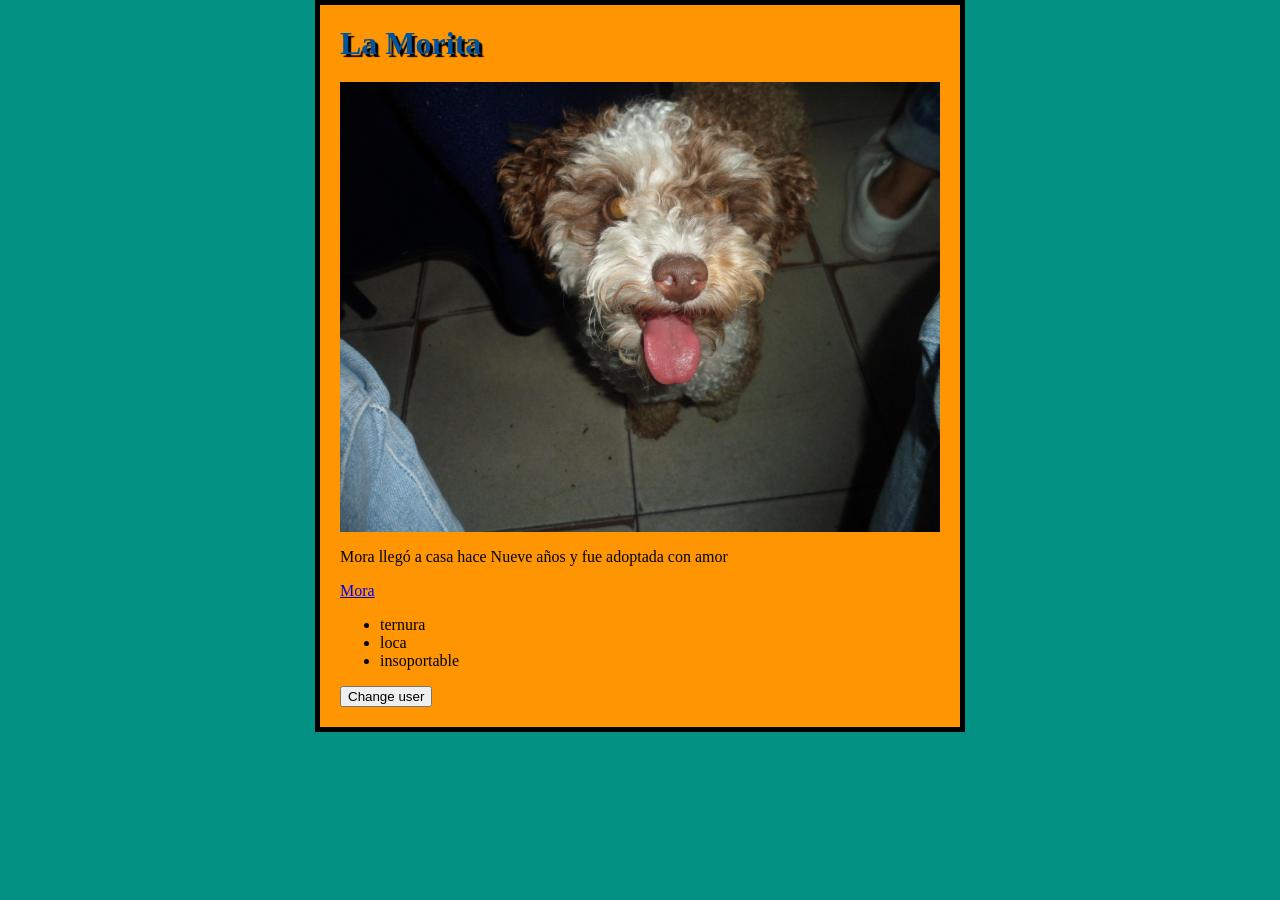
==== pruebasitio/index.html @ 866bdf1e "Add files via upload" ====
<!doctype html>
<html lang="es">
    <head>
        <link rel="preconnect" href="https://fonts.googleapis.com" />
        <link rel="preconnect" href="https://fonts.gstatic.com" crossorigin />
        <link
           href="https://fonts.googleapis.com/css2?family=Roboto:ital,wght@0,100..900;1,100..900&display=swap"
           rel="stylesheet"
        />
        <meta charset="utf-8" />
        <title>Mi página de prueba</title>
        <link href="styles/styles.css" rel="stylesheet" type="text/css" />
        <script async src="scripts/main.js"></script>
    </head>
    <body>
        <h1>La Morita</h1>
        <img src="images/mora.JPG" alt="Mi imagen de prueba" />
        <p>Mora llegó a casa hace Nueve años y fue adoptada con amor</p>
        <a href="http://localhost:63342/pruebasitio/index.html?_ijt=ho5dpsliclcanjdk5ma1rkoj3u"> Mora</a>
        <ul>
            <li>ternura</li>
            <li>loca</li>
            <li>insoportable</li>
        </ul>
        <button>Change user</button>
    </body>
</html>
---- pruebasitio/styles/styles.css ----
html {
    background-color: #029183;
}
body {
    width: 600px;
    margin: 0 auto;
    background-color: #ff9500;
    padding: 0 20px 20px 20px;
    border: 5px solid black;
}

h1 {
    margin: 0 auto;
    padding: 20px 0;
    color: #00539f;
    text-shadow: 3px 3px 1px black;
}
img {
    display: block;
    margin: 0 auto;
    max-width: 100%;
}
.done {
    color: darkseagreen;
    text-decoration: line-through solid black 2px;
}
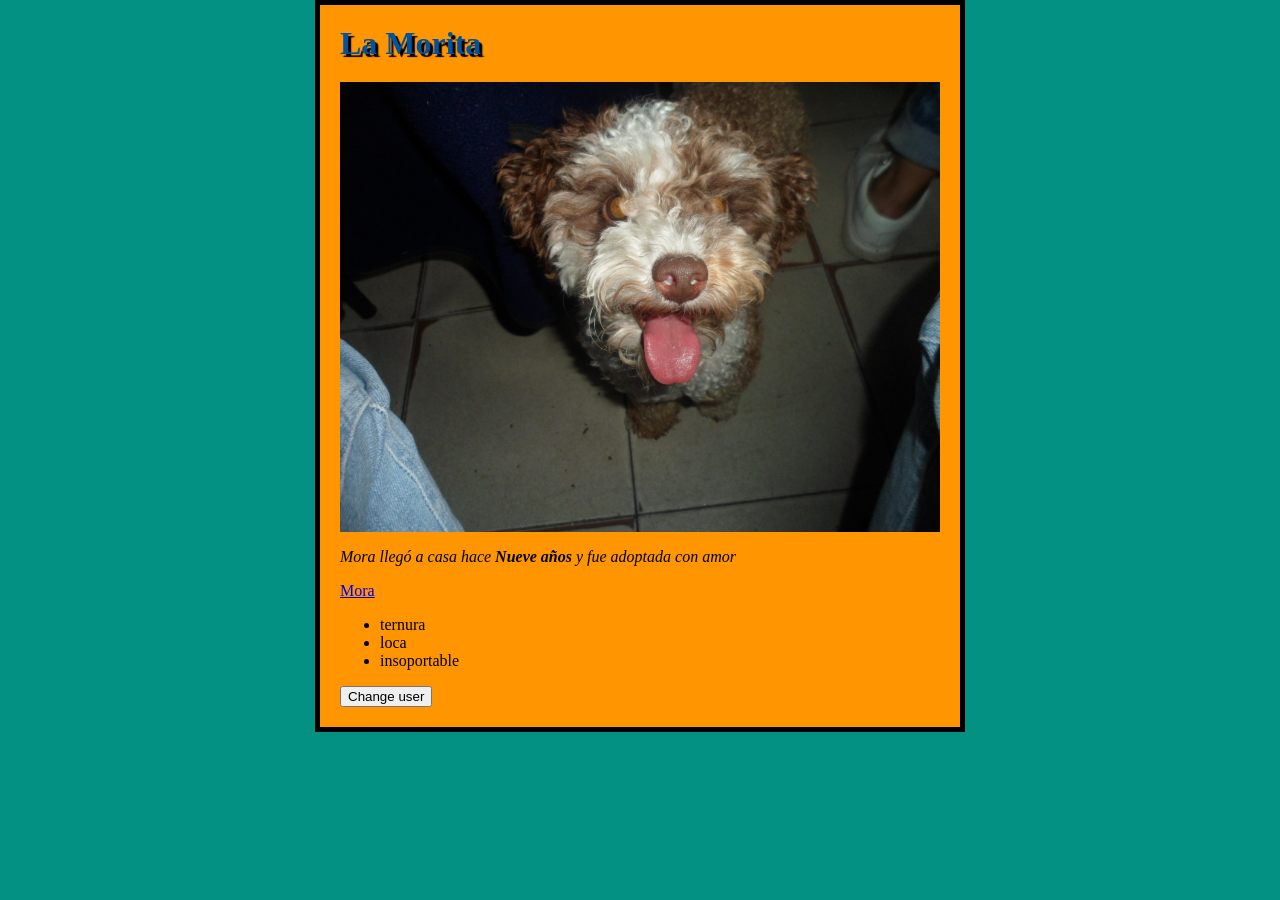
==== commit 953fce73: "Update index.html" ====
--- a/pruebasitio/index.html
+++ b/pruebasitio/index.html
@@ -15,7 +15,7 @@
     <body>
         <h1>La Morita</h1>
         <img src="images/mora.JPG" alt="Mi imagen de prueba" />
-        <p>Mora llegó a casa hace Nueve años y fue adoptada con amor</p>
+        <p> <em> Mora llegó a casa hace <strong>Nueve años</strong> y fue adoptada con amor</em> </p>
         <a href="http://localhost:63342/pruebasitio/index.html?_ijt=ho5dpsliclcanjdk5ma1rkoj3u"> Mora</a>
         <ul>
             <li>ternura</li>
@@ -24,4 +24,4 @@
         </ul>
         <button>Change user</button>
     </body>
-</html>+</html>
